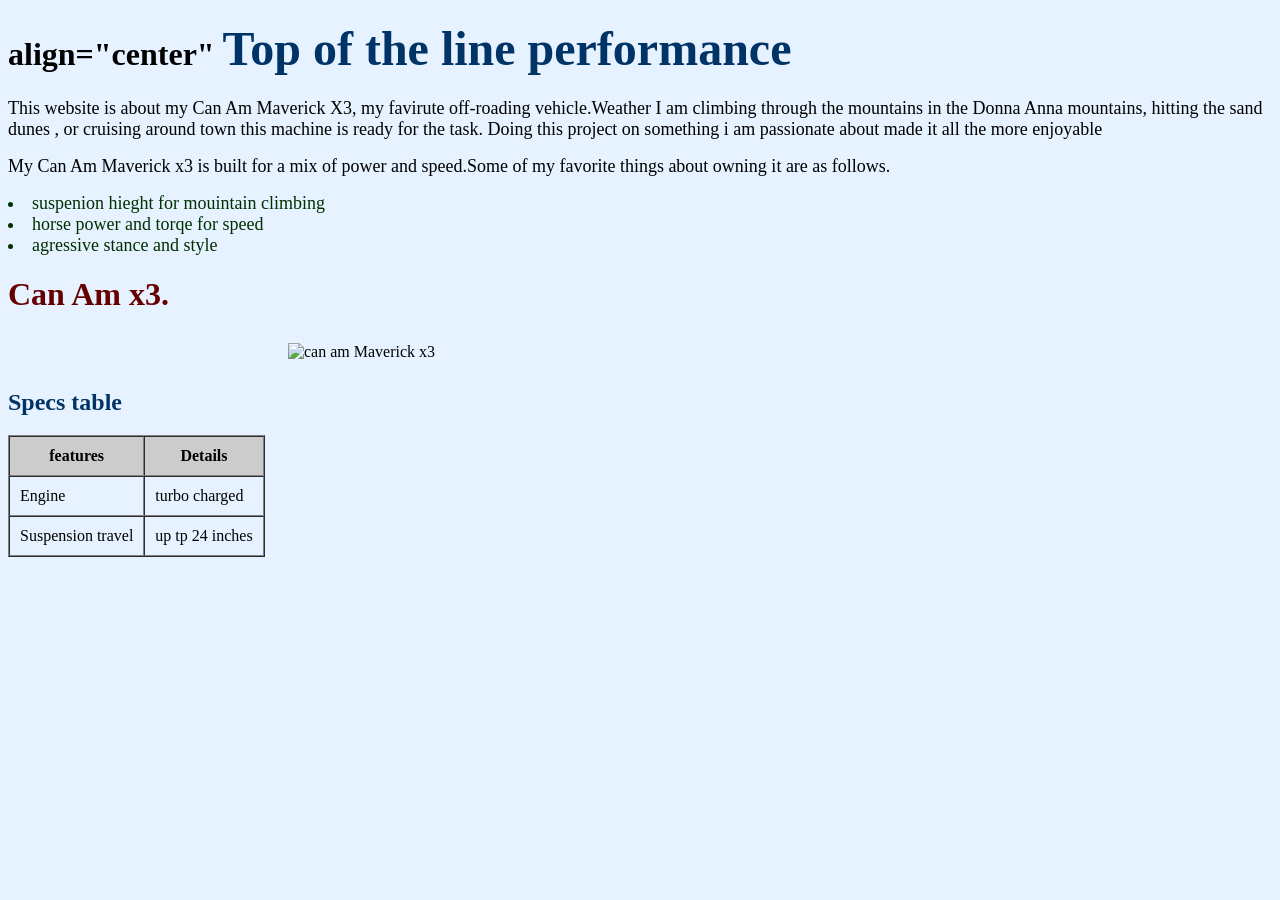
==== html/project2HTML/index.html @ 2b81e8c9 "project 2" ====
<!DOCTYPE html>
<html>
<head>
    <title>My Can Am Maverick x3</title>
</head>

<body bgcolor="e6f2ff">

<h1> align="center" 
    <font color="#003366" size="7"> Top of the line performance</font></h1>

<p>
    <font color="#000000" size="4">
    This website is about my Can Am Maverick X3, my favirute off-roading vehicle.Weather I am climbing through the mountains in the Donna Anna mountains, hitting the sand dunes , or cruising around town this machine is ready for the task. Doing this project on something i am passionate about made it all the more enjoyable</font></p>

<p>
    <font color="#000000" size="4">
        My Can Am Maverick x3 is built for a mix of power and speed.Some of my favorite things about owning it are as follows.</font></p>
<font color="00300" size="4>"
<ul>
    <Li>suspenion hieght for mouintain climbing</Li>
    <li>horse power and torqe for speed</li>
    <li>agressive stance and style</li>
</font>
</ul>
<h2>
    <font color="660000" size="6">Can Am x3.</font></h2>
<img src="https://images.unsplash.com/photo-1720718682234-b037c4078cc2?q=80&w=687&auto=format&fit=crop&ixlib=rb-4.1.0&ixid=M3wxMjA3fDB8MHxwaG90by1wYWdlfHx8fGVufDB8fHx8fA%3D%3D"
alt="can am Maverick x3"
width="350"
hspace="280"
vspace="10">

<h3>
    <font color="#003366" size="5">Specs table</font></h3> 
<table border="1" cellpadding="10" cellspacing="0">
    <tr bgcolor="#cccccc">
        <th>features</th>
        <th>Details</th>
    </tr>
    <tr>
        <td>Engine</td>
        <td>turbo charged</td>
    </tr>
    <tr>
        <td>Suspension travel</td>
        <td>up tp 24 inches</td>
    </tr>
</table>

</body>
</html>
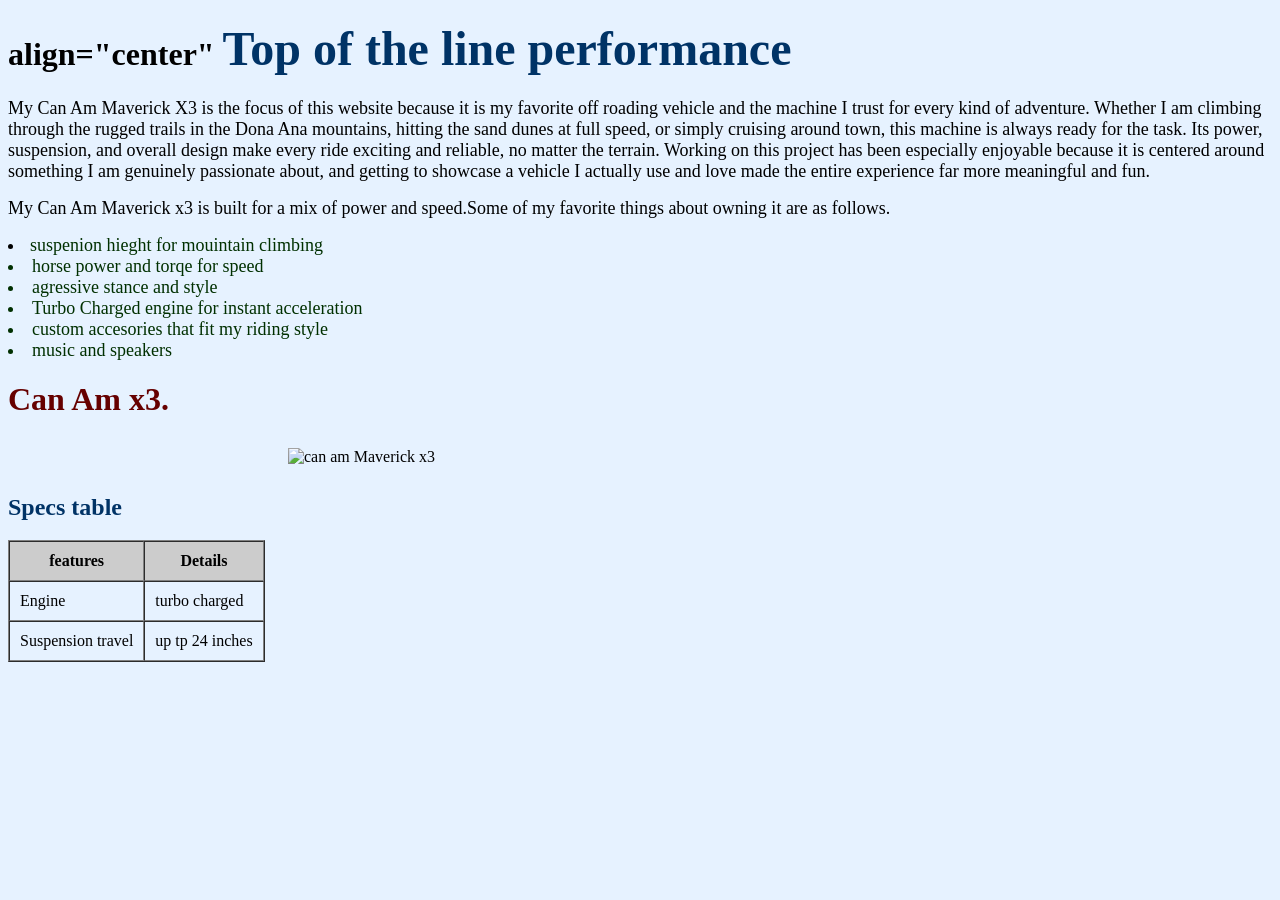
==== commit c4d4b6d5: "project 2.0" ====
--- a/html/project2HTML/index.html
+++ b/html/project2HTML/index.html
@@ -11,18 +11,29 @@
 
 <p>
     <font color="#000000" size="4">
-    This website is about my Can Am Maverick X3, my favirute off-roading vehicle.Weather I am climbing through the mountains in the Donna Anna mountains, hitting the sand dunes , or cruising around town this machine is ready for the task. Doing this project on something i am passionate about made it all the more enjoyable</font></p>
+     My Can Am Maverick X3 is the focus of this website because it is my favorite off roading vehicle and 
+     the machine I trust for every kind of adventure. Whether I am climbing through the rugged
+     trails in the Dona Ana mountains, hitting the sand dunes at full speed, or simply cruising around town, 
+     this machine is always ready for the task. Its power, suspension, and overall design make every
+     ride exciting and reliable, no matter the terrain. Working on this project has been especially
+     enjoyable because it is centered around something I am genuinely passionate about, and getting to 
+     showcase a vehicle I actually use and love made the entire experience 
+     far more meaningful and fun. </font></p>
 
 <p>
     <font color="#000000" size="4">
-        My Can Am Maverick x3 is built for a mix of power and speed.Some of my favorite things about owning it are as follows.</font></p>
+        My Can Am Maverick x3 is built for a mix of power and speed.Some of my favorite things about owning it are as follows.</font>
 <font color="00300" size="4>"
 <ul>
     <Li>suspenion hieght for mouintain climbing</Li>
     <li>horse power and torqe for speed</li>
     <li>agressive stance and style</li>
+    <li>Turbo Charged engine for instant acceleration</li>
+    <li>custom accesories that fit my riding style</li>
+    <li>music and speakers</li>
 </font>
 </ul>
+</p>
 <h2>
     <font color="660000" size="6">Can Am x3.</font></h2>
 <img src="https://images.unsplash.com/photo-1720718682234-b037c4078cc2?q=80&w=687&auto=format&fit=crop&ixlib=rb-4.1.0&ixid=M3wxMjA3fDB8MHxwaG90by1wYWdlfHx8fGVufDB8fHx8fA%3D%3D"
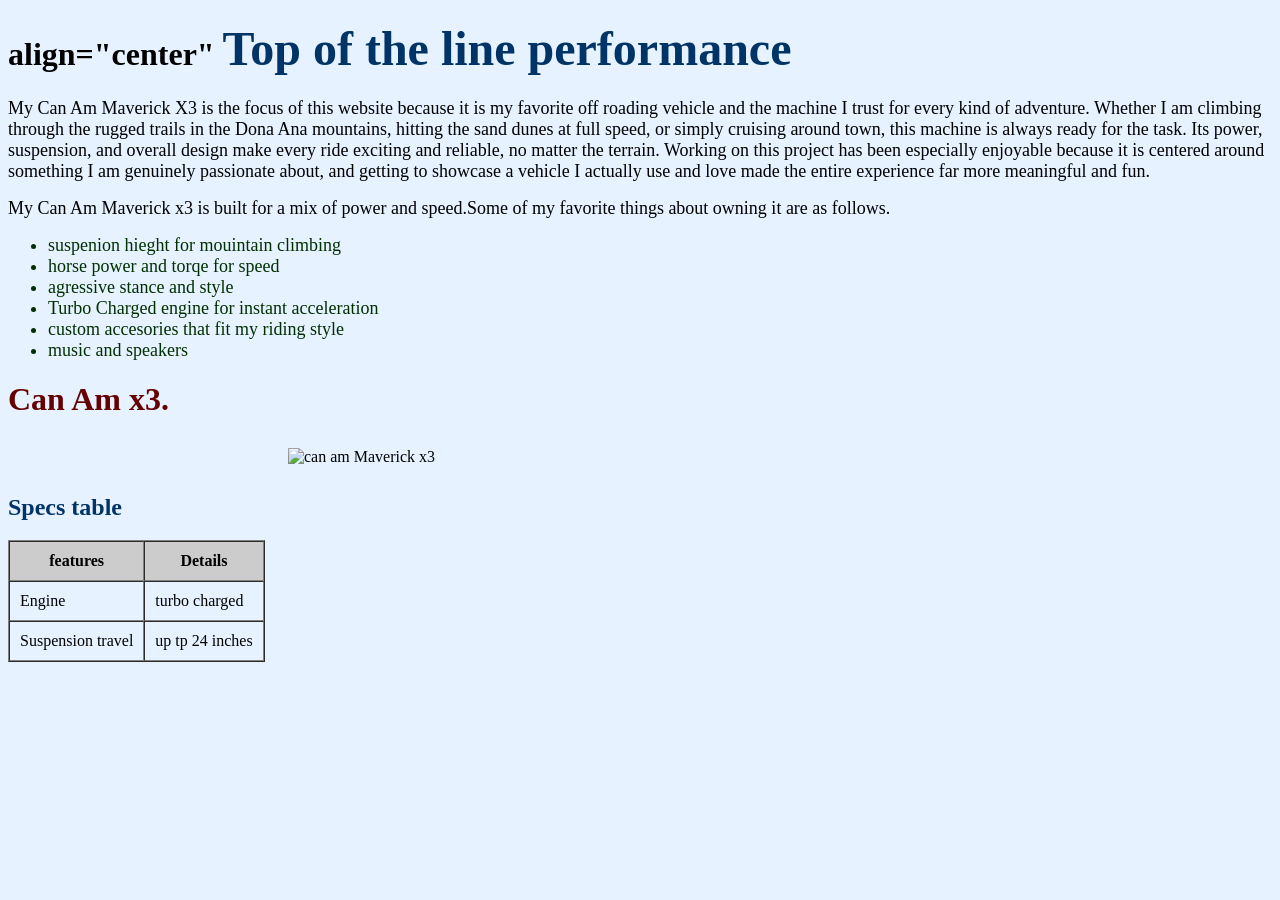
==== commit ae61897f: "Update index.html" ====
--- a/html/project2HTML/index.html
+++ b/html/project2HTML/index.html
@@ -23,9 +23,9 @@
 <p>
     <font color="#000000" size="4">
         My Can Am Maverick x3 is built for a mix of power and speed.Some of my favorite things about owning it are as follows.</font>
-<font color="00300" size="4>"
+<font color="#00300" size="4">
 <ul>
-    <Li>suspenion hieght for mouintain climbing</Li>
+    <li>suspenion hieght for mouintain climbing</li>
     <li>horse power and torqe for speed</li>
     <li>agressive stance and style</li>
     <li>Turbo Charged engine for instant acceleration</li>
@@ -60,4 +60,4 @@
 </table>
 
 </body>
-</html>+</html>
